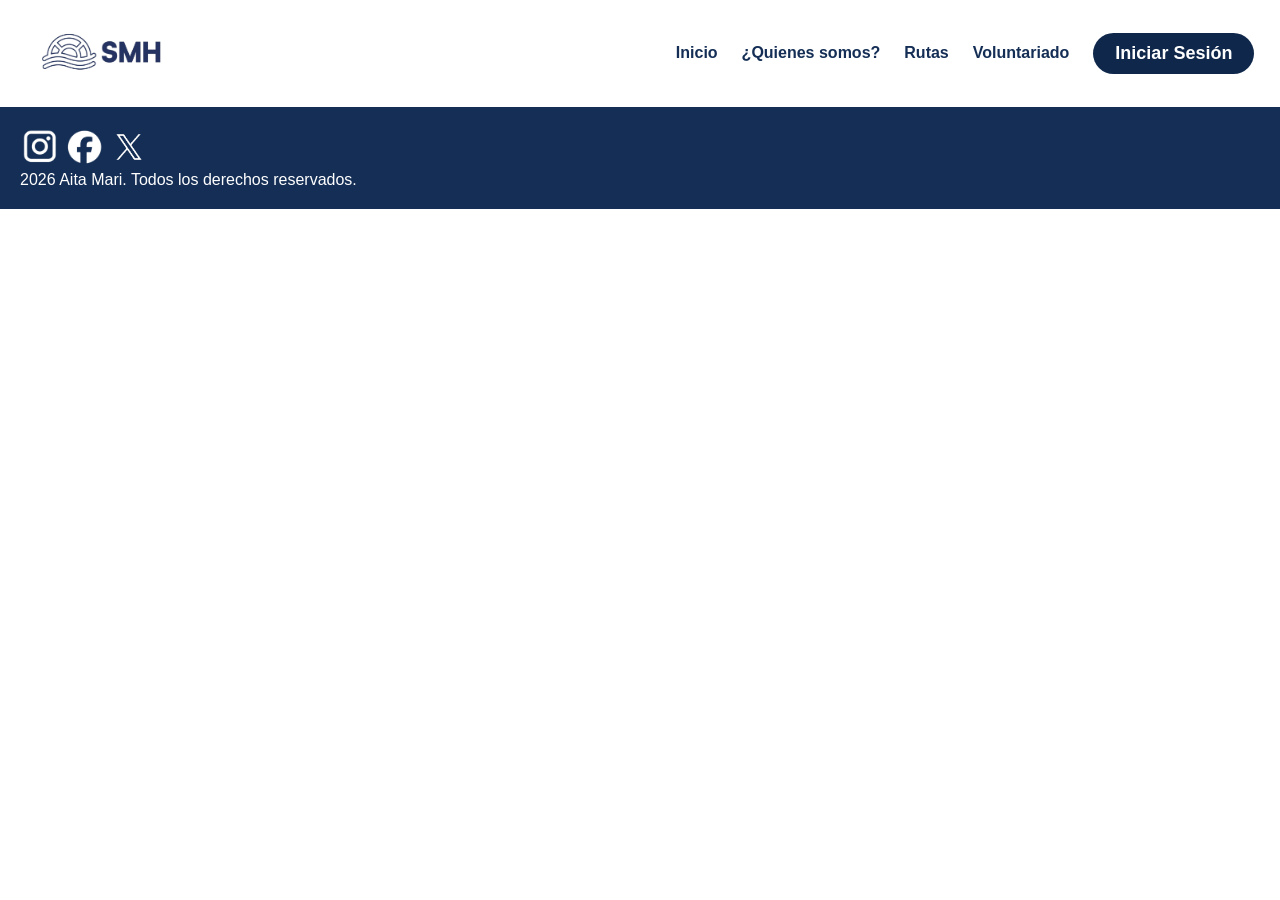
==== html/quienessomos.html @ 74c56f45 "qnssomos" ====
<!DOCTYPE html>
<html lang="es">

<head>
    <meta charset="UTF-8">
    <meta name="viewport" content="width=device-width, initial-scale=1">
    <title>Aita Mari</title>
    <link rel="stylesheet" href="../css/style.css">
</head>

<body>
    <header>
        <nav class="logo">
            <a href="index.html"><img src="../img/logo.png" alt="logotipo"></a>
        </nav>
        <nav>
            <a class="header" href="index.html">Inicio</a>
            <a class="header" href="#">¿Quienes somos?</a>
            <a class="header" href="#">Rutas</a>
            <a class="header" href="voluntariado.html">Voluntariado</a>
            <a class="btn" href="#">Iniciar Sesión</a>
        </nav>
    </header>



    <footer>
        <a href="#" class="redes"><img src="../img/instagram.png" alt="Instagram"></a>
        <a href="#" class="redes"><img src="../img/facebook.png" alt="Facebook"></a>
        <a href="#" class="redes"><img src="../img/x.png" alt="Twitter"></a>
        <p>2026 Aita Mari. Todos los derechos reservados.</p>
    </footer>
</body>

</html>
---- css/style.css ----
* {
    margin: 0;
    padding: 0;
    box-sizing: border-box;
}


body {
    font-family: Arial, Helvetica, sans-serif;
}


header {
    background-color: white;
    padding: 18px 2%;
    align-items: center;
    display: flex;
    justify-content: space-between;
}

.logo img {
    width: 150px;
    object-fit: cover;
    align-items: center;

}

header nav {
    align-items: center;
    display: flex;
    gap: 24px;
    justify-content: flex-end;
}

.header {
    color: rgb(20, 46, 85);
    font-size: 16px;
    font-weight: bold;
    text-decoration: none;
}

.header:hover {
    color: #f7a60f;
}

.btn {
    background-color: rgb(20, 46, 85);
    border-radius: 6px;
    color: white;
    font-size: 16px;
    padding: 11px 18px;
    text-decoration: none;
}

.btn:hover {
    background-color: #f7a60f;
    color: rgb(20, 46, 85);
}

nav {
    display: flex;
    justify-content: flex-end;
    align-items: center;
    gap: 20px;
    flex-wrap: wrap;
}


.btn {
    background-color: #0f274a;
    color: white;
    padding: 10px 22px;
    text-decoration: none;
    border-radius: 999px;
    font-size: 18px;
    font-weight: 600;
}

section h1 {
    font-size: 50px;
    margin-top: 50px;
}

#Humanitario {
    color: #f7a60f;
}

.contenedor img {
    height: auto;
    width: 100%;
}

.contenedor {
    background-image: url("../img/aitamari.jpg");
    background-size: cover;
    display: flex;
    gap: 210px;
    align-items: flex-start;
    justify-content: center;
    padding: 200px 100px;
    ;
}

.cold-6 {
    display: flex;
    flex-direction: column;
    gap: 20px;
    min-height: 40vh;
}

.card-1 {
    background-image: url(../img/caja1.jpg);
    background-size: cover;
    width: 100%;
    border: 2px solid;
    padding: 60px;
    gap: 50px;

}

.card {
    background-image: url(../img/caja2.jpg);
    background-size: cover;
    width: 100%;
    border: 2px solid;
    padding: 60px;
    gap: 50px;
}

.historia {
    background-color: #f3f5f7;
    border-top: 5px solid #f7a60f;
    padding: 40px 8%;
}

.historia h2 {
    color: rgb(20, 46, 85);
    margin-bottom: 16px;
}

.historia button {
    background-color: #f7a60f;
    border: 0;
    border-radius: 6px;
    cursor: pointer;
    margin-bottom: 20px;
    padding: 10px 16px;
}

.historia button a {
    color: rgb(20, 46, 85);
    font-weight: bold;
    text-decoration: none;
}

.historia p {
    line-height: 1.6;
    margin-bottom: 12px;
    max-width: 900px;
}

.historia-contenido {
    align-items: center;
    display: flex;
    gap: 32px;
}

.historia-texto {
    flex: 1.2;
}

.tabla {
    background-color: #ffffff;
    border: 2px solid #142e55;
    border-collapse: collapse;
    border-radius: 20px;
    border-spacing: 0;
    box-shadow: 0 4px 12px #00000020;
    color: #1f2933;
    flex: 1;
    font-size: 15px;
    line-height: 1.6;
    min-width: 0;
    padding: 10px;
    text-align: left;
    width: 100%;
}


.voluntariado {
    background-color: #f3f5f7;
    margin-top: 150px;
    color: #263238;
    padding: 40px 8%;
    display: flex;
    align-items: center;
    justify-content: space-between;
    gap: 40px;
}

.voluntariado-texto {
    flex: 1;
}

.voluntariado button {
    background-color: rgb(20, 46, 85);
    border: 0;
    border-radius: 6px;
    cursor: pointer;
    margin-bottom: 20px;
    padding: 10px 16px;
}

.voluntariado button a {
    color: white;
    font-weight: bold;
    text-decoration: none;
}

.voluntariado img {
    width: 45%;
    height: auto;
    object-fit: cover;
    flex-direction: column;
}

.voluntariado {
    background-color: #f3f5f7;
    color: #263238;
    padding: 40px 8%;
    display: flex;
    align-items: center;
    justify-content: space-between;
    gap: 10px;
}

.voluntariado-texto {
    flex: 1;
}

.voluntariado button {
    background-color: rgb(20, 46, 85);
    border: 0;
    border-radius: 6px;
    cursor: pointer;
    margin-bottom: 20px;
    padding: 10px 16px;
}

.voluntariado button a {
    color: white;
    font-weight: bold;
    text-decoration: none;
}

.voluntariado img {
    width: 45%;
    height: auto;
    object-fit: cover;
    flex-direction: column;
    border-radius: 20px;
}

.redes img {
    width: 40px;
    height: 40px;
    object-fit: cover;
}

footer {
    background-color: rgb(20, 46, 85);
    color: white;
    padding: 20px;
}

@media (max-width: 1024px) {
    header {
        flex-direction: column;
        gap: 18px;
        text-align: center;
    }

    header nav {
        justify-content: center;
        flex-wrap: wrap;
    }

    .contenedor {
        flex-direction: column;
        gap: 40px;
        padding: 120px 5%;
    }

    .historia-contenido {
        flex-direction: column;
    }

    .voluntariado {
        flex-direction: column;
        text-align: center;
    }

    .voluntariado img {
        width: 100%;
        max-width: 500px;
    }
}

@media (max-width: 768px) {
    .logo img {
        width: 120px;
    }

    header {
        padding: 16px 4%;
    }

    header nav {
        gap: 12px;
    }

    .header,
    .btn {
        font-size: 14px;
    }

    section h1 {
        font-size: 38px;
        margin-top: 0;
    }

    .contenedor {
        padding: 80px 20px;
    }

    .cold-6 {
        min-height: auto;
    }

    .card-1,
    .card {
        padding: 30px 20px;
    }

    .historia {
        padding: 30px 5%;
    }

    .tabla {
        display: block;
        overflow-x: auto;
        font-size: 13px;
    }

    .voluntariado {
        padding: 30px 5%;
    }
}

@media (max-width: 480px) {
    header nav {
        width: 100%;
    }

    .header,
    .btn {
        width: 100%;
        text-align: center;
    }

    section h1 {
        font-size: 30px;
    }

    .historia p,
    .historia-texto p {
        font-size: 14px;
    }

    .btn {
        padding: 10px 14px;
    }

    footer {
        text-align: center;
    }
}
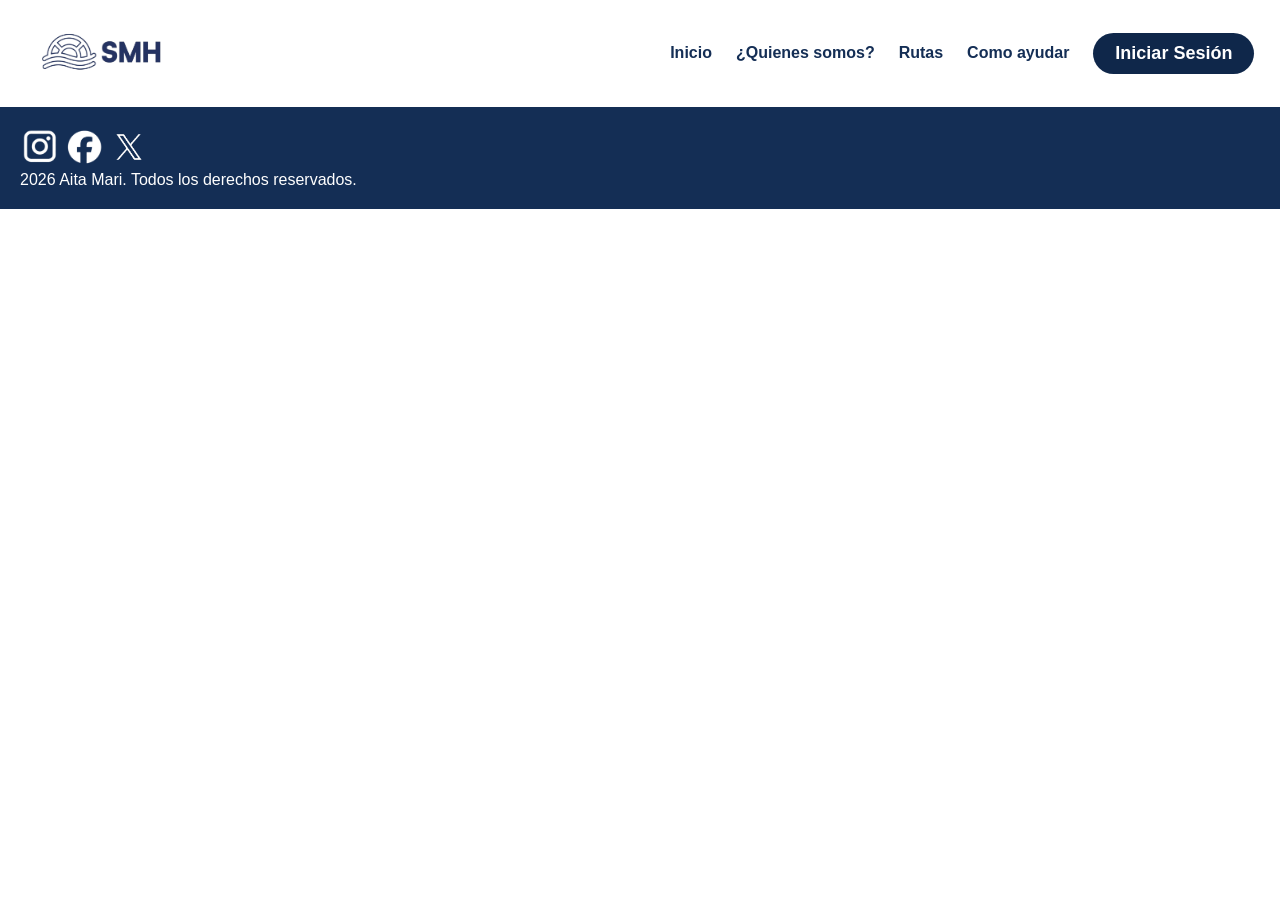
==== commit ec718f5f: "main" ====
--- a/html/quienessomos.html
+++ b/html/quienessomos.html
@@ -10,14 +10,14 @@
 
 <body>
     <header>
-        <nav class="logo">
+        <div class="logo">
             <a href="index.html"><img src="../img/logo.png" alt="logotipo"></a>
-        </nav>
+        </div>
         <nav>
             <a class="header" href="index.html">Inicio</a>
-            <a class="header" href="#">¿Quienes somos?</a>
+            <a class="header" href="quienessomos.html">¿Quienes somos?</a>
             <a class="header" href="#">Rutas</a>
-            <a class="header" href="voluntariado.html">Voluntariado</a>
+            <a class="header" href="voluntariado.html">Como ayudar</a>
             <a class="btn" href="#">Iniciar Sesión</a>
         </nav>
     </header>
--- a/css/style.css
+++ b/css/style.css
@@ -8,6 +8,25 @@
 body {
     font-family: Arial, Helvetica, sans-serif;
 }
+
+.grid {
+    display: grid;
+    grid-template-columns: 1fr;
+    grid-template-areas:
+        "historia"
+        "voluntario"
+    ;
+    gap: 30px;
+}
+
+.historia {
+    grid-area: historia;
+}
+
+.voluntario {
+    grid-area: voluntario;
+}
+
 
 
 header {
@@ -78,34 +97,61 @@
 
 section h1 {
     font-size: 50px;
-    margin-top: 50px;
 }
 
 #Humanitario {
-    color: #f7a60f;
-}
-
-.contenedor img {
-    height: auto;
-    width: 100%;
+    color: rgb(27, 118, 255);
+}
+
+
+
+.contenedor h1 {
+    color: white;
+
+}
+
+#blanco {
+    color: white;
 }
 
 .contenedor {
-    background-image: url("../img/aitamari.jpg");
-    background-size: cover;
     display: flex;
     gap: 210px;
     align-items: flex-start;
     justify-content: center;
     padding: 200px 100px;
-    ;
-}
-
-.cold-6 {
+    position: relative;
+    overflow: hidden;
+
+}
+
+.fondo {
+    position: absolute;
+    inset: 0;
+    width: 100%;
+    height: 100%;
+    object-fit: cover;
+    filter: brightness(0.3);
+}
+
+.contenedor>section {
+    z-index: 1;
+    margin: 10px, 40px;
+}
+
+.cold-12 {
+    display: flex;
+    flex-direction: column;
+    gap: 40px;
+    min-height: 40vh;
+}
+
+.caja1 {
     display: flex;
     flex-direction: column;
     gap: 20px;
     min-height: 40vh;
+    justify-content: center;
 }
 
 .card-1 {
@@ -115,6 +161,7 @@
     border: 2px solid;
     padding: 60px;
     gap: 50px;
+    border-radius: 1cm;
 
 }
 
@@ -125,21 +172,68 @@
     border: 2px solid;
     padding: 60px;
     gap: 50px;
+    border-radius: 1cm;
 }
 
 .historia {
+    display: grid;
+    grid-template-columns: 1fr 1fr;
+    align-items: center;
+    gap: 140px;
     background-color: #f3f5f7;
     border-top: 5px solid #f7a60f;
-    padding: 40px 8%;
+    color: #263238;
+    padding: 80px 8%;
 }
 
 .historia h2 {
     color: rgb(20, 46, 85);
     margin-bottom: 16px;
-}
-
-.historia button {
-    background-color: #f7a60f;
+    font-size: 1cm;
+}
+
+
+.historia p {
+    line-height: 1.6;
+    margin-bottom: 12px;
+    max-width: 900px;
+    font-size: 14px;
+}
+
+.historia-contenido {
+    display: flex;
+    gap: 32px;
+}
+
+.historia-texto {
+    flex: 1.2;
+}
+
+.tabla {
+    border-collapse: separate;
+    border-spacing: 0;
+    background-color: #ffffff;
+    border-radius: 16px;
+    line-height: 1.6;
+}
+
+td,
+th {
+    padding: 14px 16px;
+    text-align: left;
+    min-width: 0;
+}
+
+th {
+    background-color: rgb(20, 46, 85);
+    color: white;
+    text-transform: uppercase;
+    letter-spacing: 0.5px;
+}
+
+
+button {
+    background-color: rgb(20, 46, 85);
     border: 0;
     border-radius: 6px;
     cursor: pointer;
@@ -147,10 +241,22 @@
     padding: 10px 16px;
 }
 
-.historia button a {
-    color: rgb(20, 46, 85);
+button a {
+    color: white;
     font-weight: bold;
     text-decoration: none;
+}
+
+.voluntariado img {
+    width: 45%;
+    height: auto;
+    object-fit: cover;
+    flex-direction: column;
+}
+
+#historia {
+    color: rgb(20, 46, 85);
+    margin-bottom: 16px;
 }
 
 .historia p {
@@ -159,43 +265,14 @@
     max-width: 900px;
 }
 
-.historia-contenido {
-    align-items: center;
-    display: flex;
-    gap: 32px;
-}
-
-.historia-texto {
-    flex: 1.2;
-}
-
-.tabla {
-    background-color: #ffffff;
-    border: 2px solid #142e55;
-    border-collapse: collapse;
-    border-radius: 20px;
-    border-spacing: 0;
-    box-shadow: 0 4px 12px #00000020;
-    color: #1f2933;
-    flex: 1;
-    font-size: 15px;
-    line-height: 1.6;
-    min-width: 0;
-    padding: 10px;
-    text-align: left;
-    width: 100%;
-}
-
-
 .voluntariado {
     background-color: #f3f5f7;
-    margin-top: 150px;
     color: #263238;
     padding: 40px 8%;
     display: flex;
     align-items: center;
     justify-content: space-between;
-    gap: 40px;
+    gap: 10px;
 }
 
 .voluntariado-texto {
@@ -211,55 +288,14 @@
     padding: 10px 16px;
 }
 
-.voluntariado button a {
-    color: white;
-    font-weight: bold;
-    text-decoration: none;
-}
-
 .voluntariado img {
     width: 45%;
     height: auto;
     object-fit: cover;
     flex-direction: column;
-}
-
-.voluntariado {
-    background-color: #f3f5f7;
-    color: #263238;
-    padding: 40px 8%;
-    display: flex;
-    align-items: center;
-    justify-content: space-between;
-    gap: 10px;
-}
-
-.voluntariado-texto {
-    flex: 1;
-}
-
-.voluntariado button {
-    background-color: rgb(20, 46, 85);
-    border: 0;
-    border-radius: 6px;
-    cursor: pointer;
-    margin-bottom: 20px;
-    padding: 10px 16px;
-}
-
-.voluntariado button a {
-    color: white;
-    font-weight: bold;
-    text-decoration: none;
-}
-
-.voluntariado img {
-    width: 45%;
-    height: auto;
-    object-fit: cover;
-    flex-direction: column;
     border-radius: 20px;
 }
+
 
 .redes img {
     width: 40px;
@@ -273,7 +309,8 @@
     padding: 20px;
 }
 
-@media (max-width: 1024px) {
+
+@media (max-width: 480px) {
     header {
         flex-direction: column;
         gap: 18px;
@@ -283,102 +320,74 @@
     header nav {
         justify-content: center;
         flex-wrap: wrap;
+        width: 100%;
+    }
+
+    .logo img {
+        width: 120px;
+    }
+
+    .header,
+    .btn {
+        width: 100%;
+        text-align: center;
+        font-size: 14px;
     }
 
     .contenedor {
         flex-direction: column;
-        gap: 40px;
-        padding: 120px 5%;
+        gap: 30px;
+        padding: 80px 20px;
+    }
+
+    section h1 {
+        font-size: 32px;
+        text-align: center;
+    }
+
+    .historia {
+        grid-template-columns: 1fr;
+        gap: 20px;
+        padding: 40px 5%;
+    }
+
+    .historia h2 {
+        font-size: 28px;
     }
 
     .historia-contenido {
         flex-direction: column;
-    }
-
-    .voluntariado {
-        flex-direction: column;
-        text-align: center;
-    }
-
-    .voluntariado img {
-        width: 100%;
-        max-width: 500px;
-    }
-}
-
-@media (max-width: 768px) {
-    .logo img {
-        width: 120px;
-    }
-
-    header {
-        padding: 16px 4%;
-    }
-
-    header nav {
-        gap: 12px;
-    }
-
-    .header,
-    .btn {
-        font-size: 14px;
-    }
-
-    section h1 {
-        font-size: 38px;
-        margin-top: 0;
-    }
-
-    .contenedor {
-        padding: 80px 20px;
-    }
-
-    .cold-6 {
-        min-height: auto;
-    }
-
-    .card-1,
-    .card {
-        padding: 30px 20px;
-    }
-
-    .historia {
-        padding: 30px 5%;
     }
 
     .tabla {
         display: block;
         overflow-x: auto;
-        font-size: 13px;
+        white-space: nowrap;
+        border-radius: 12px;
     }
 
     .voluntariado {
-        padding: 30px 5%;
-    }
-}
-
-@media (max-width: 480px) {
-    header nav {
+        flex-direction: column;
+        text-align: center;
+        gap: 20px;
+        padding: 40px 5%;
+    }
+
+    .voluntariado img {
         width: 100%;
-    }
-
-    .header,
-    .btn {
+        max-width: 420px;
+    }
+
+    .voluntariado-formulario {
+        grid-template-columns: 1fr;
+        gap: 20px;
+        justify-items: center;
+    }
+
+    .voluntariado-formulario img {
         width: 100%;
-        text-align: center;
-    }
-
-    section h1 {
-        font-size: 30px;
-    }
-
-    .historia p,
-    .historia-texto p {
-        font-size: 14px;
-    }
-
-    .btn {
-        padding: 10px 14px;
+        max-width: 260px;
+        height: 260px;
     }
 
     footer {
